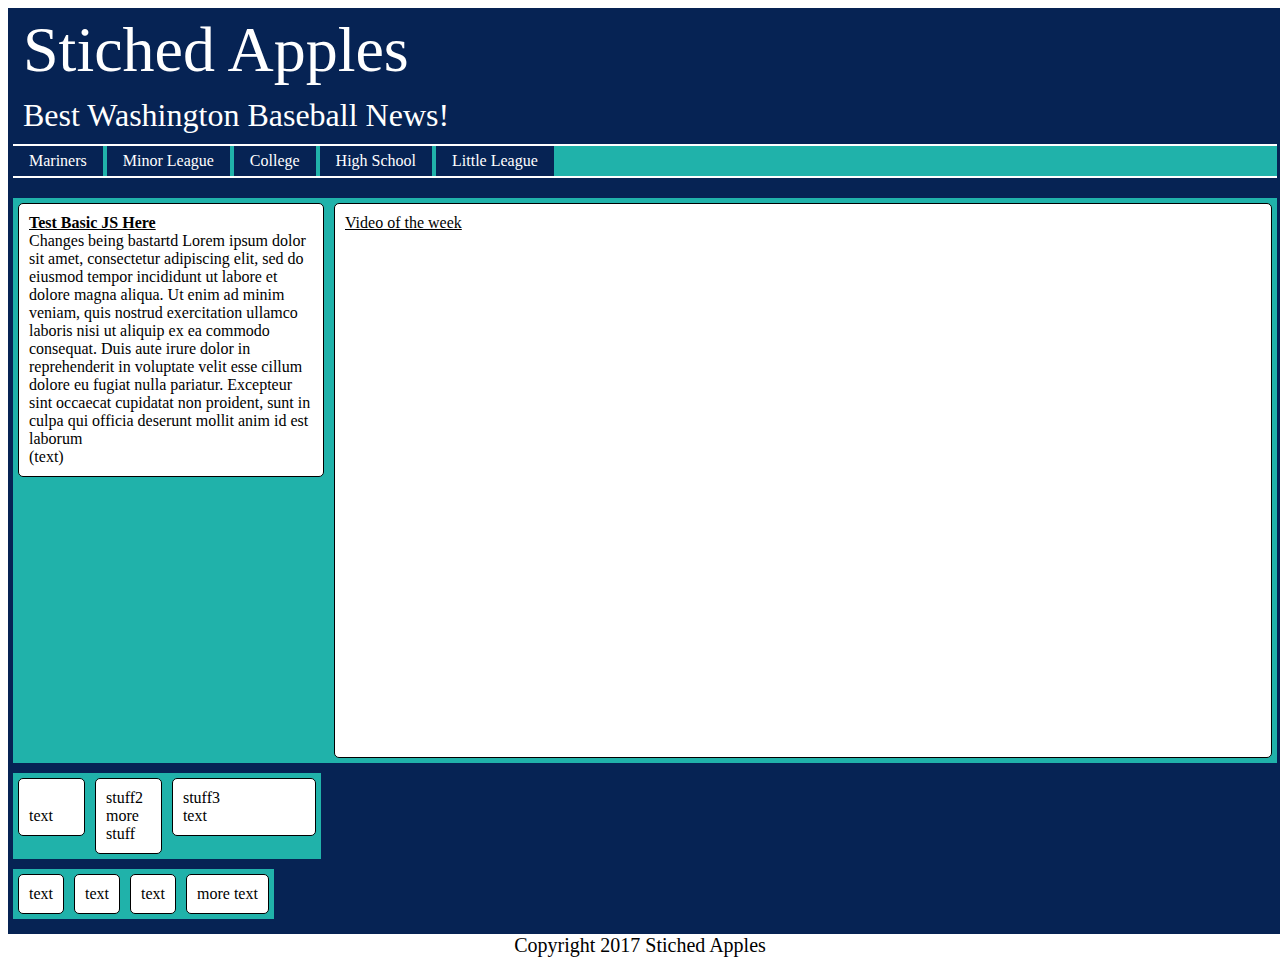
==== index.html @ 3a1aa312 "Resolve conflicts" ====
﻿
<html lang="en">

<head>
	
    <meta charset="utf-8">

    <title>Stitched Apples</title>

    <link rel="stylesheet" href="demo_0.css">

    <script>
        function switchContentMain() {
            var picklist = document.getElementById('contentMainSelect');
            var selected = picklist.value;
            if (selected == "plants") {
                //alert("plants");
                document.getElementById('mainContent').innerHTML = "I am displaying plant info";
            }
            else if (selected == "plantHealth") {
                //alert("plantHealth");
                document.getElementById('mainContent').innerHTML = "I am displaying plant health history";
            }
            else if (selected == "mediumHistory") {
                //alert("mediumHistory");
                document.getElementById('mainContent').innerHTML = "I am displaying grow medium history";
            }
            else if (selected == "video") {
                //alert("video");
                document.getElementById('mainContent').innerHTML = '<div class="container"><div class="col2"><div class="element">stuff</div></div><div class="col2"><div class="element">stuff</div></div></div>';
            }
        }
    </script>

</head>



<body>

    <div class="container">
        <div id="title">Stiched Apples</div>
        <div class="innerRow">
            <div id="slogan">
                Best Washington Baseball News!
            </div>
        </div>

        <!-- Nav Bar -->
        <div class="navContainer">
            <div class="hline_thinwhite"></div>
            <div class="dropdown">
                <button class="dropbtn">Mariners</button>
                <div id="myDropdown" class="dropdown-content">
                    <div class="hline_thinestOrange"></div>
                    <a href="underconstruction.html">Schedule</a>
                    <div class="hline_thinestOrange"></div>
                    <a href="underconstruction.html">News</a>
                    <div class="hline_thinestOrange"></div>
                    <a href="underconstruction.html">Team</a>
                    <div class="hline_thinestOrange"></div>
                    <a href="underconstruction.html">Statistics</a>
                </div>
            </div>

            <div class="dropdown">
                <button onmouseover="myFunction()" class="dropbtn">Minor League</button>
                <div id="myDropdown" class="dropdown-content">
                    <div class="hline_thinestOrange"></div>
                    <a href="underconstruction.html">Rainiers</a>
                    <div class="hline_thinestOrange"></div>
                    <a href="underconstruction.html">AquaSox</a>
                    <div class="hline_thinestOrange"></div>
                    <a href="underconstruction.html">Other</a>

                </div>
            </div>

            <div class="dropdown">
                <button onmouseover="myFunction()" class="dropbtn">College</button>
                <div id="myDropdown" class="dropdown-content">
                    <div class="hline_thinestOrange"></div>
                    <a href="underconstruction.html">Division 1</a>
                    <div class="hline_thinestOrange"></div>
                    <a href="underconstruction.html">Division 2</a>
                    <div class="hline_thinestOrange"></div>
                    <a href="underconstruction.html">Division 3</a>
                </div>
            </div>

            <div class="dropdown">
                <button class="dropbtn">High School</button>
                <div id="myDropdown" class="dropdown-content">
                    <div class="hline_thinestOrange"></div>
                    <a href="underconstruction.html">Schools</a>
                    <div class="hline_thinestOrange"></div>
                    <a href="underconstruction.html">Schedules</a>
                    <div class="hline_thinestOrange"></div>
                    <a href="underconstruction.html">News</a>
                </div>
            </div>

            <div class="dropdown">
                <button class="dropbtn">Little League</button>
                <div id="myDropdown" class="dropdown-content">
                    <div class="hline_thinestOrange"></div>
                    <a href="underconstruction.html">Teams</a>
                    <div class="hline_thinestOrange"></div>
                    <a href="underconstruction.html">Important Dates</a>
                    <div class="hline_thinestOrange"></div>
                    <a href="underconstruction.html">Baseball Information</a>
                </div>
            </div>

            <div class="hline_thinwhite"></div>
        </div>
    </div>

    <div class="container">

    </div>

    <div class="container">

        <div class="col4" style="background-color:lightseagreen">

            <div class="element">

                <b><u>Test Basic JS Here</u></b>

                <br />
                Changes being bastartd
                Lorem ipsum dolor sit amet, consectetur adipiscing elit, sed do eiusmod tempor incididunt ut labore et dolore magna aliqua. Ut enim ad minim veniam, quis nostrud exercitation ullamco laboris nisi ut aliquip ex ea commodo consequat. Duis aute irure dolor in reprehenderit in voluptate velit esse cillum dolore eu fugiat nulla pariatur. Excepteur sint occaecat cupidatat non proident, sunt in culpa qui officia deserunt mollit anim id est laborum<br />

                (text)


            </div>

        </div>

        <div class="col75">

            <div class="element">

                <u>Video of the week</u><br />

                <div id="mainContent"></div>

                <div style="position:relative;height:0;padding-bottom:56.25%"><iframe src="https://www.youtube.com/embed/qlvPq8ErGUM?ecver=2" width="640" height="360" frameborder="0" style="position:absolute;width:100%;height:100%;left:0" allowfullscreen></iframe></div>
            </div>

        </div>

    </div>

    <div class="container">

        <div class="col2" style="background-color:black">

            <div class="col2">

                <div class="element">

                    <br>text


                </div>

            </div>

            <div class="col2">

                <div class="element">

                    stuff2<br />

                    more stuff


                </div>

            </div>

        </div>

        <div class="col2">

            <div class="element">

                stuff3

                <br>text


            </div>
        </div>

    </div>

    <div class="container">

        <div class="col4">

            <div class="element">
                text
            </div>

        </div>

        <div class="col4">

            <div class="element">text	</div>

        </div>

        <div class="col4">

            <div class="element">
                text
            </div>

        </div>

        <div class="col4">

            <div class="element">
                more text
            </div>

        </div>

    </div>

    <div class="container">

        <div class="col4">

        </div>

        <div class="col2">

            <div class="innerRow">

                <div class="col4">

                </div>

                <div class="col4">


                </div>

                <div class="col4">


                </div>

                <div class="col4">


                </div>

            </div>

        </div>

        <div class="col4">


        </div>

    </div>

    <div id="footer">Copyright 2017 Stiched Apples</div>
</body>



</html>
---- demo_0.css ----
/*Timestamp Update*/
* {
    font-family: Verdana;
}

.container {
        width: 100%;
   background-color: #062354;
   margin: 0 auto;
   padding: 5px;
        /*display: inline-block;
   text-align:center;*/
   display:table-cell;
   vertical-align:text-top;
   float:left;
   clear:both;
}
.innerRow{
        width: 100%;
   background-color: #062354;
   margin: 0 auto;
        /*display: inline-block;
   text-align:center;*/
   display:table-cell;
   vertical-align:text-top;
   /*float:left;
   clear:both;*/
}
.col1 {
        min-width: 100%;
   margin: 0 auto;
   background-color:midnightblue;
   display:table-cell;
   vertical-align:text-top;
}

.col2 {
        width: 50%;
   margin: 0 auto;
   background-color:lightseagreen;
   display:table-cell;
   vertical-align:text-top;
}

.col75 {
        width: 75%;
   margin: 0 auto;
   background-color:lightseagreen;
   display:table-cell;
   vertical-align:text-top;
}

.col4 {
    min-width: 25%;
   margin: 0 auto;
   background-color:lightseagreen;
   display:table-cell;
   vertical-align:text-top;
}

#title {
    color: white;
    font-family: "Futura";
    text-align: left;
    font-size: 64px;
    margin: 0 auto 10px 10px;
    display:inline-block;
}

ul {
    text-align: center;
    
}



li {
    margin: 3em;
    background-color: white;
    font-family: "Futura";
    font-size: 20px;
    display: inline;
}

#slogan {
    color: white;
    font-family: "Futura";
    text-align: left;
    font-size: 32px;
    margin: 0 auto 10px 10px;
    display:block;
    float:left;
    clear:both;

}


.element{
   background-color:white;
   height: auto;
   display:block;
   vertical-align:text-top;
   margin: 5px;
   border: 1px solid;
   border-radius: 5px;
   padding: 10px;
}
.hline_thinOrange{
   min-width: 100%;
   height:2px;
   background-color:lightseagreen;
   display:block;
}
.hline_thickGreen{
   min-width: 100%;
   height:10px;
   background-color:black;
}

#footer {
    text-align: center;
    font-size: 20px;
}

/*Nav Bar Stuff*/
.navContainer {
	width: 100%;
    background-color: lightseagreen;
    margin: 0px;
    padding: 0px;
    /*padding: 5px;*/
	/*display: inline-block;
    text-align:center;*/
    display:table-cell;
    vertical-align:text-top;
    float:left;
    clear:both;
}

/* dropdown menu classes */
/* Dropdown Button */
/* Dropdown Button */
.dropbtn {
    font-weight:500;
    background-color: #062354;
    color: white;
    padding: 6px 16px 6px 16px;
    font-size: 16px;
    border: none;
    cursor: pointer;
}

/* The container <div> - needed to position the dropdown content */
.dropdown {
    position: relative;
    display: inline-block;
    margin: 0;
    padding:0;
    background-color:#062354;
}

/* Dropdown Content (Hidden by Default) */
.dropdown-content {
    font-family:'Futura';
    display: none;
    position: absolute;
    background-color: #062354;
    /*background-color: red;*/
    min-width: 160px;
    box-shadow: 0px 8px 16px 0px rgba(0,0,0,0.2);
    z-index: 1;
    margin:0;
}

/* Links inside the dropdown */
.dropdown-content a {
    color: white;
    padding: 6px 16px 6px 16px;
    margin:0;
    text-decoration: none;
    display: block;
}

/* Change color of dropdown links on hover */
.dropdown-content a:hover {background-color: lightseagreen}

/* Show the dropdown menu on hover */
.dropdown:hover .dropdown-content {
    display: block;
    /*background-color: #3e8e41;*/
}

/* Change the background color of the dropdown button when the dropdown content is shown */
.dropdown:hover .dropbtn {
    background-color: lightseagreen;
}

.hline_thinwhite{
    min-width: 100%;
    height:2px;
    margin:0;
    padding:0;
    background-color:white;
    display:block;
}
.hline_thinestwhite{
    min-width: 100%;
    height:1px;
    margin:0;
    padding:0;
    background-color:#white;
    display:block;
}
.hline_navy{
    min-width: 100%;
    height:10px;
    background-color:navy;
}
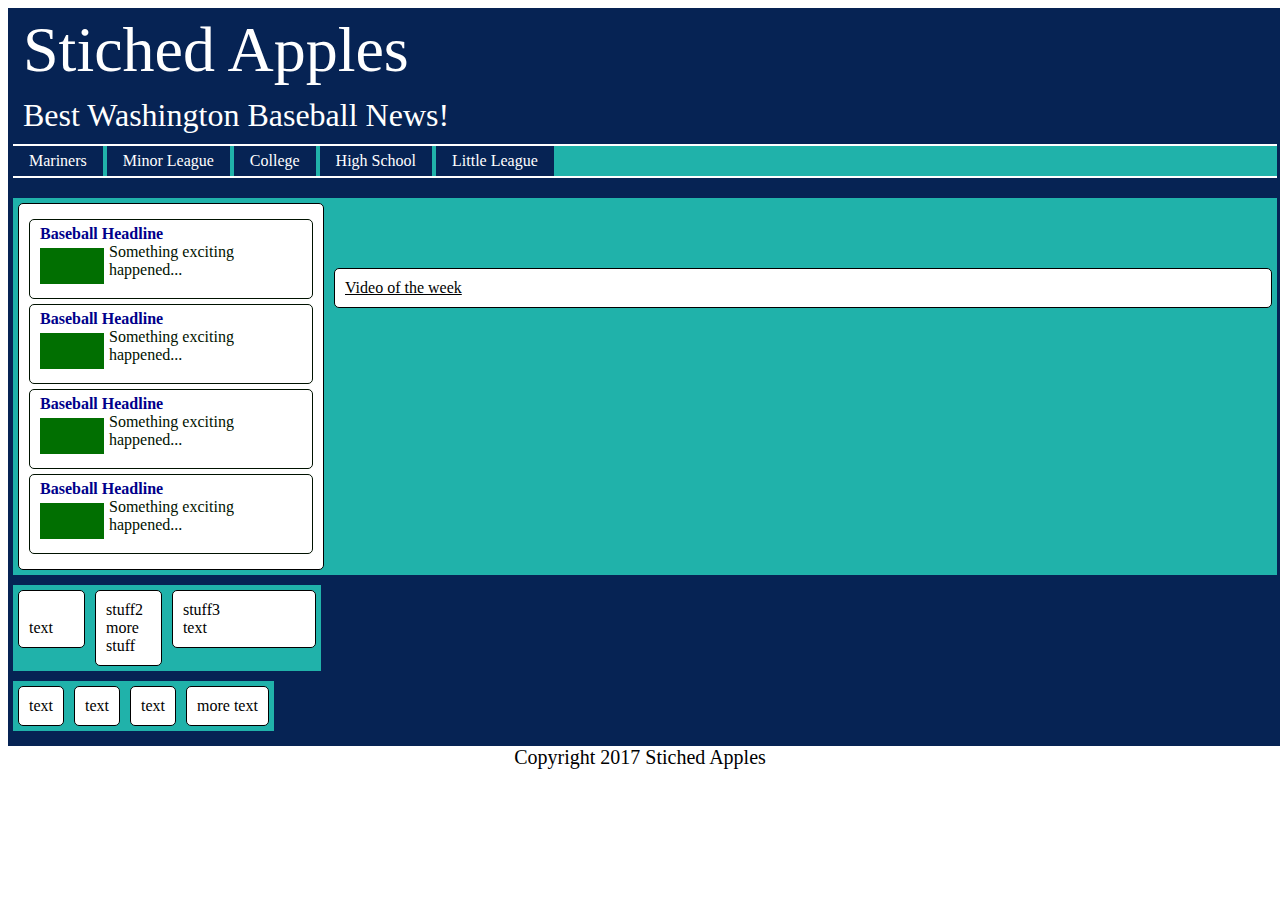
==== commit b50d46e0: "index passes w3c" ====
--- a/index.html
+++ b/index.html
@@ -1,8 +1,8 @@
-﻿
+﻿<!DOCTYPE html>
 <html lang="en">
 
 <head>
-	
+
     <meta charset="utf-8">
 
     <title>Stitched Apples</title>
@@ -39,7 +39,9 @@
 <body>
 
     <div class="container">
-        <div id="title">Stiched Apples</div>
+        <a href="index.html">
+            <div id="title">Stiched Apples</div>
+        </a>
         <div class="innerRow">
             <div id="slogan">
                 Best Washington Baseball News!
@@ -51,7 +53,7 @@
             <div class="hline_thinwhite"></div>
             <div class="dropdown">
                 <button class="dropbtn">Mariners</button>
-                <div id="myDropdown" class="dropdown-content">
+                <div id="dropdownMariners" class="dropdown-content">
                     <div class="hline_thinestOrange"></div>
                     <a href="underconstruction.html">Schedule</a>
                     <div class="hline_thinestOrange"></div>
@@ -65,7 +67,7 @@
 
             <div class="dropdown">
                 <button onmouseover="myFunction()" class="dropbtn">Minor League</button>
-                <div id="myDropdown" class="dropdown-content">
+                <div id="dropdownMinors" class="dropdown-content">
                     <div class="hline_thinestOrange"></div>
                     <a href="underconstruction.html">Rainiers</a>
                     <div class="hline_thinestOrange"></div>
@@ -78,7 +80,7 @@
 
             <div class="dropdown">
                 <button onmouseover="myFunction()" class="dropbtn">College</button>
-                <div id="myDropdown" class="dropdown-content">
+                <div id="dropdownCollege" class="dropdown-content">
                     <div class="hline_thinestOrange"></div>
                     <a href="underconstruction.html">Division 1</a>
                     <div class="hline_thinestOrange"></div>
@@ -90,7 +92,7 @@
 
             <div class="dropdown">
                 <button class="dropbtn">High School</button>
-                <div id="myDropdown" class="dropdown-content">
+                <div id="dropdownHighschool" class="dropdown-content">
                     <div class="hline_thinestOrange"></div>
                     <a href="underconstruction.html">Schools</a>
                     <div class="hline_thinestOrange"></div>
@@ -102,7 +104,7 @@
 
             <div class="dropdown">
                 <button class="dropbtn">Little League</button>
-                <div id="myDropdown" class="dropdown-content">
+                <div id="dropdownLittleLeague" class="dropdown-content">
                     <div class="hline_thinestOrange"></div>
                     <a href="underconstruction.html">Teams</a>
                     <div class="hline_thinestOrange"></div>
@@ -121,37 +123,85 @@
     </div>
 
     <div class="container">
-
         <div class="col4" style="background-color:lightseagreen">
-
-            <div class="element">
-
-                <b><u>Test Basic JS Here</u></b>
-
-                <br />
-                Changes being bastartd
-                Lorem ipsum dolor sit amet, consectetur adipiscing elit, sed do eiusmod tempor incididunt ut labore et dolore magna aliqua. Ut enim ad minim veniam, quis nostrud exercitation ullamco laboris nisi ut aliquip ex ea commodo consequat. Duis aute irure dolor in reprehenderit in voluptate velit esse cillum dolore eu fugiat nulla pariatur. Excepteur sint occaecat cupidatat non proident, sunt in culpa qui officia deserunt mollit anim id est laborum<br />
-
-                (text)
-
-
-            </div>
-
-        </div>
-
+            <div class="element">
+                <div class="elementAlert">
+                    <a href="./underconstruction.html">
+                        <div class="alertContainer">
+                            <div class="alertH1">Baseball Headline</div>
+                        </div>
+                        <div>
+                            <div class="alertCol4">
+                                <div class="alertMediaFrame">
+                                   
+                                </div>
+                            </div>
+                            <div class="alertCol75">
+                                Something exciting happened...
+                            </div>
+                        </div>
+                    </a>
+                </div>
+
+                <div class="elementAlert">
+                    <a href="./underconstruction.html">
+                        <div class="alertContainer">
+                            <div class="alertH1">Baseball Headline</div>
+                        </div>
+                        <div>
+                            <div class="alertCol4">
+                                <div class="alertMediaFrame">
+                                    <!--<img src="./images/cameraClip.png" height="36" width="64" />-->
+                                </div>
+                            </div>
+                            <div class="alertCol75">
+                                Something exciting happened...
+                            </div>
+                        </div>
+                    </a>
+                </div>
+                <div class="elementAlert">
+                    <a href="./underconstruction.html">
+                        <div class="alertContainer">
+                            <div class="alertH1">Baseball Headline</div>
+                        </div>
+                        <div>
+                            <div class="alertCol4">
+                                <div class="alertMediaFrame">
+                                    <!--<img src="./images/cameraClip.png" height="36" width="64" />-->
+                                </div>
+                            </div>
+                            <div class="alertCol75">
+                                Something exciting happened...
+                            </div>
+                        </div>
+                    </a>
+                </div>
+                <div class="elementAlert">
+                    <a href="./underconstruction.html">
+                        <div class="alertContainer">
+                            <div class="alertH1">Baseball Headline</div>
+                        </div>
+                        <div>
+                            <div class="alertCol4">
+                                <div class="alertMediaFrame">
+                                   <!-- <img src="./images/cameraClip.png" height="36" width="64" />-->
+                                </div>
+                            </div>
+                            <div class="alertCol75">
+                                Something exciting happened...
+                            </div>
+                        </div>
+                    </a>
+                </div>
+            </div>
+        </div>
         <div class="col75">
-
-            <div class="element">
-
+            <div class="element">
                 <u>Video of the week</u><br />
-
-                <div id="mainContent"></div>
-
-                <div style="position:relative;height:0;padding-bottom:56.25%"><iframe src="https://www.youtube.com/embed/qlvPq8ErGUM?ecver=2" width="640" height="360" frameborder="0" style="position:absolute;width:100%;height:100%;left:0" allowfullscreen></iframe></div>
-            </div>
-
-        </div>
-
+                
+            </div>
+        </div>
     </div>
 
     <div class="container">
@@ -227,51 +277,29 @@
             <div class="element">
                 more text
             </div>
-
-        </div>
-
-    </div>
-
-    <div class="container">
-
-        <div class="col4">
-
-        </div>
-
+        </div>
+    </div>
+    <div class="container">
+        <div class="col4">
+        </div>
         <div class="col2">
-
             <div class="innerRow">
-
                 <div class="col4">
-
-                </div>
-
+                </div>
                 <div class="col4">
-
-
-                </div>
-
+                </div>
                 <div class="col4">
-
-
-                </div>
-
+                </div>
                 <div class="col4">
 
 
                 </div>
 
             </div>
-
-        </div>
-
-        <div class="col4">
-
-
-        </div>
-
-    </div>
-
+        </div>
+        <div class="col4">
+        </div>
+    </div>
     <div id="footer">Copyright 2017 Stiched Apples</div>
 </body>
 
--- a/demo_0.css
+++ b/demo_0.css
@@ -6,7 +6,7 @@
 .container {
         width: 100%;
    background-color: #062354;
-   margin: 0 auto;
+   margin: 0 ;
    padding: 5px;
         /*display: inline-block;
    text-align:center;*/
@@ -216,3 +216,82 @@
     height:10px;
     background-color:navy;
 }
+
+
+/*Begin lefthand nav homepage styles*/
+
+/*Alert elements*/
+.alertContainer {
+	width: 100%;
+    background-color: white;
+    margin: 0;
+    /*padding: 5px;*/
+	/*display: inline-block;
+    text-align:center;*/
+    display:table-cell;
+    vertical-align:text-top;
+    float:left;
+    clear:both;
+    text-decoration:none;
+}
+.elementAlert{
+    color:#001200;
+    background-color:white;
+    height: auto;
+    display:block;
+    vertical-align:text-top;
+    margin: 5px 0px 5px 0px;
+    border: 1px solid;
+    border-radius: 5px;
+    padding: 5px;
+    font-family:'Segoe UI';
+    text-decoration:none;
+}
+.elementAlert a{
+    text-decoration:none;
+    color:#001200; 
+}
+
+.alertH1{
+    color: darkblue;
+    vertical-align:top;
+    display:inline-block;
+    font-weight: bold;
+    margin-left: 5px;
+    text-decoration:none;
+}
+
+.alertMediaFrame {
+    width: 64px;
+    height: 36px;
+    display: inline-block;
+    background-color: #016F01; 
+    margin:5px;
+    text-decoration:none;
+    /*background-image: url('../~christ48/webdes/images/cameraClip.png');*/
+}
+.alertCol75 {
+	width: 100%;
+    margin: 0 auto;
+    background-color:white;
+    display:table-cell;
+    vertical-align:top;
+    text-decoration:none;
+
+}
+
+.alertCol4 {
+	min-width: 25%;
+    margin: 0 auto;
+    background-color:white;
+    display:table-cell;
+    vertical-align:top;
+    text-decoration:none;
+}
+.alertCol1 {
+	min-width: 100%;
+    margin: 0 auto;
+    background-color:white;
+    display:table-cell;
+    vertical-align:top;
+}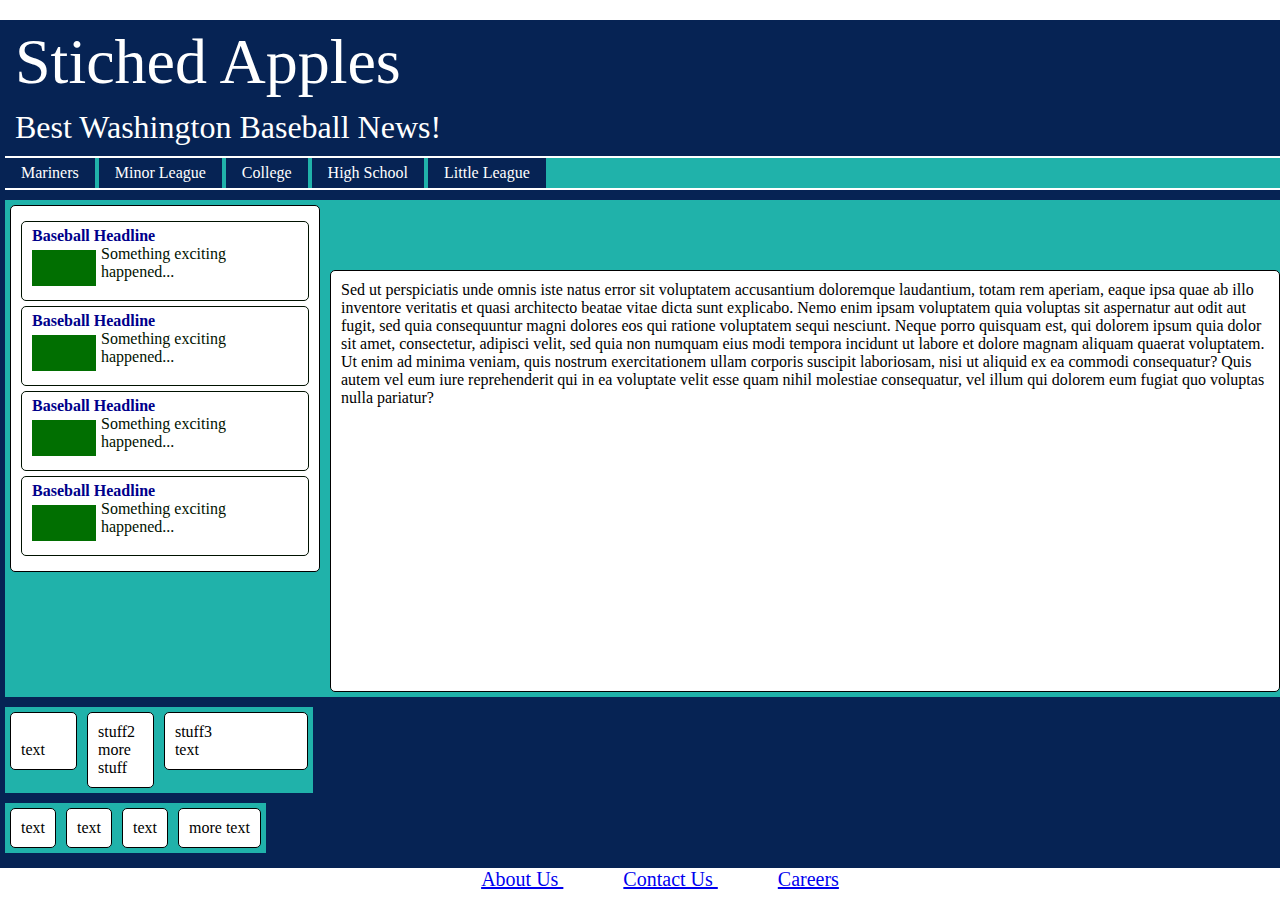
==== commit b579c271: "Merge remote-tracking branch 'origin/master'" ====
--- a/index.html
+++ b/index.html
@@ -118,9 +118,6 @@
         </div>
     </div>
 
-    <div class="container">
-
-    </div>
 
     <div class="container">
         <div class="col4" style="background-color:lightseagreen">
@@ -133,7 +130,7 @@
                         <div>
                             <div class="alertCol4">
                                 <div class="alertMediaFrame">
-                                   
+
                                 </div>
                             </div>
                             <div class="alertCol75">
@@ -185,7 +182,7 @@
                         <div>
                             <div class="alertCol4">
                                 <div class="alertMediaFrame">
-                                   <!-- <img src="./images/cameraClip.png" height="36" width="64" />-->
+                                    <!-- <img src="./images/cameraClip.png" height="36" width="64" />-->
                                 </div>
                             </div>
                             <div class="alertCol75">
@@ -197,9 +194,8 @@
             </div>
         </div>
         <div class="col75">
-            <div class="element">
-                <u>Video of the week</u><br />
-                
+            <div class="element" style="height:400px">
+                Sed ut perspiciatis unde omnis iste natus error sit voluptatem accusantium doloremque laudantium, totam rem aperiam, eaque ipsa quae ab illo inventore veritatis et quasi architecto beatae vitae dicta sunt explicabo. Nemo enim ipsam voluptatem quia voluptas sit aspernatur aut odit aut fugit, sed quia consequuntur magni dolores eos qui ratione voluptatem sequi nesciunt. Neque porro quisquam est, qui dolorem ipsum quia dolor sit amet, consectetur, adipisci velit, sed quia non numquam eius modi tempora incidunt ut labore et dolore magnam aliquam quaerat voluptatem. Ut enim ad minima veniam, quis nostrum exercitationem ullam corporis suscipit laboriosam, nisi ut aliquid ex ea commodi consequatur? Quis autem vel eum iure reprehenderit qui in ea voluptate velit esse quam nihil molestiae consequatur, vel illum qui dolorem eum fugiat quo voluptas nulla pariatur?
             </div>
         </div>
     </div>
@@ -300,9 +296,19 @@
         <div class="col4">
         </div>
     </div>
-    <div id="footer">Copyright 2017 Stiched Apples</div>
+    <div id="footer">
+        <ul>
+            <a href="missionstatement.html">
+            <l1> About Us </l1>
+            </a>
+            <a href="contact.html">
+            <li> Contact Us </li>
+            </a>
+            <a href="underconstruction.html">
+            <l1> Careers </l1>
+            </a>
+
+   </div>
 </body>
 
-
-
 </html>
--- a/demo_0.css
+++ b/demo_0.css
@@ -1,4 +1,8 @@
 /*Timestamp Update*/
+html, body {
+    margin: 0;
+    padding: 0;
+}
 * {
     font-family: Verdana;
 }
@@ -94,7 +98,6 @@
 
 }
 
-
 .element{
    background-color:white;
    height: auto;
@@ -118,7 +121,7 @@
 }
 
 #footer {
-    text-align: center;
+    /*text-align: center;*/
     font-size: 20px;
 }
 
@@ -135,6 +138,14 @@
     vertical-align:text-top;
     float:left;
     clear:both;
+}
+/*Footer format*/
+.col2 ul a li{
+
+
+
+
+
 }
 
 /* dropdown menu classes */
@@ -208,7 +219,7 @@
     height:1px;
     margin:0;
     padding:0;
-    background-color:#white;
+    background-color: white;
     display:block;
 }
 .hline_navy{
@@ -294,4 +305,14 @@
     background-color:white;
     display:table-cell;
     vertical-align:top;
-}+}
+
+#construction {
+    text-align: center;
+    font-size: 40px;
+    margin: auto;
+    width: 1000px;
+    height: 600px;
+    top: 100px;
+    text-decoration: none;
+}
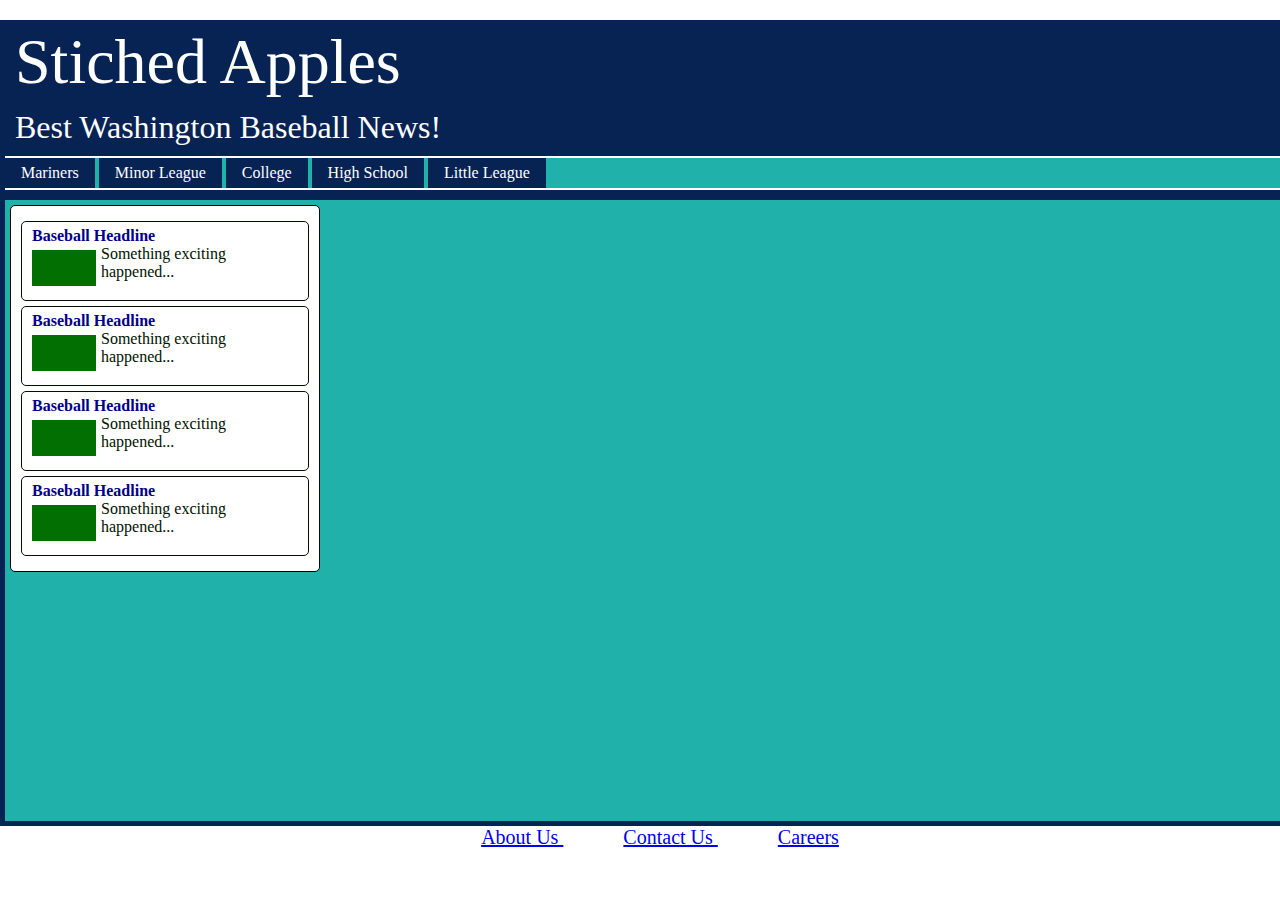
==== commit dd2e7fc0: "Added new construction pages, fixed footers" ====
--- a/index.html
+++ b/index.html
@@ -1,4 +1,4 @@
-﻿<!DOCTYPE html>
+<!DOCTYPE html>
 <html lang="en">
 
 <head>
@@ -55,13 +55,13 @@
                 <button class="dropbtn">Mariners</button>
                 <div id="dropdownMariners" class="dropdown-content">
                     <div class="hline_thinestOrange"></div>
-                    <a href="underconstruction.html">Schedule</a>
-                    <div class="hline_thinestOrange"></div>
-                    <a href="underconstruction.html">News</a>
-                    <div class="hline_thinestOrange"></div>
-                    <a href="underconstruction.html">Team</a>
-                    <div class="hline_thinestOrange"></div>
-                    <a href="underconstruction.html">Statistics</a>
+                    <a href="mariners.html">Schedule</a>
+                    <div class="hline_thinestOrange"></div>
+                    <a href="mariners.html">News</a>
+                    <div class="hline_thinestOrange"></div>
+                    <a href="mariners.html">Team</a>
+                    <div class="hline_thinestOrange"></div>
+                    <a href="mariners.html">Statistics</a>
                 </div>
             </div>
 
@@ -69,11 +69,11 @@
                 <button onmouseover="myFunction()" class="dropbtn">Minor League</button>
                 <div id="dropdownMinors" class="dropdown-content">
                     <div class="hline_thinestOrange"></div>
-                    <a href="underconstruction.html">Rainiers</a>
-                    <div class="hline_thinestOrange"></div>
-                    <a href="underconstruction.html">AquaSox</a>
-                    <div class="hline_thinestOrange"></div>
-                    <a href="underconstruction.html">Other</a>
+                    <a href="minor.html">Rainiers</a>
+                    <div class="hline_thinestOrange"></div>
+                    <a href="minor.html">AquaSox</a>
+                    <div class="hline_thinestOrange"></div>
+                    <a href="minor.html">Other</a>
 
                 </div>
             </div>
@@ -82,11 +82,11 @@
                 <button onmouseover="myFunction()" class="dropbtn">College</button>
                 <div id="dropdownCollege" class="dropdown-content">
                     <div class="hline_thinestOrange"></div>
-                    <a href="underconstruction.html">Division 1</a>
-                    <div class="hline_thinestOrange"></div>
-                    <a href="underconstruction.html">Division 2</a>
-                    <div class="hline_thinestOrange"></div>
-                    <a href="underconstruction.html">Division 3</a>
+                    <a href="college.html">Division 1</a>
+                    <div class="hline_thinestOrange"></div>
+                    <a href="college.html">Division 2</a>
+                    <div class="hline_thinestOrange"></div>
+                    <a href="college.html">Division 3</a>
                 </div>
             </div>
 
@@ -94,11 +94,11 @@
                 <button class="dropbtn">High School</button>
                 <div id="dropdownHighschool" class="dropdown-content">
                     <div class="hline_thinestOrange"></div>
-                    <a href="underconstruction.html">Schools</a>
-                    <div class="hline_thinestOrange"></div>
-                    <a href="underconstruction.html">Schedules</a>
-                    <div class="hline_thinestOrange"></div>
-                    <a href="underconstruction.html">News</a>
+                    <a href="highschool.html">Schools</a>
+                    <div class="hline_thinestOrange"></div>
+                    <a href="highschool.html">Schedules</a>
+                    <div class="hline_thinestOrange"></div>
+                    <a href="highschool.html">News</a>
                 </div>
             </div>
 
@@ -106,11 +106,11 @@
                 <button class="dropbtn">Little League</button>
                 <div id="dropdownLittleLeague" class="dropdown-content">
                     <div class="hline_thinestOrange"></div>
-                    <a href="underconstruction.html">Teams</a>
-                    <div class="hline_thinestOrange"></div>
-                    <a href="underconstruction.html">Important Dates</a>
-                    <div class="hline_thinestOrange"></div>
-                    <a href="underconstruction.html">Baseball Information</a>
+                    <a href="littleleague.html">Teams</a>
+                    <div class="hline_thinestOrange"></div>
+                    <a href="littleleague.html">Important Dates</a>
+                    <div class="hline_thinestOrange"></div>
+                    <a href="littleleague.html">Baseball Information</a>
                 </div>
             </div>
 
@@ -194,108 +194,10 @@
             </div>
         </div>
         <div class="col75">
-            <div class="element" style="height:400px">
-                Sed ut perspiciatis unde omnis iste natus error sit voluptatem accusantium doloremque laudantium, totam rem aperiam, eaque ipsa quae ab illo inventore veritatis et quasi architecto beatae vitae dicta sunt explicabo. Nemo enim ipsam voluptatem quia voluptas sit aspernatur aut odit aut fugit, sed quia consequuntur magni dolores eos qui ratione voluptatem sequi nesciunt. Neque porro quisquam est, qui dolorem ipsum quia dolor sit amet, consectetur, adipisci velit, sed quia non numquam eius modi tempora incidunt ut labore et dolore magnam aliquam quaerat voluptatem. Ut enim ad minima veniam, quis nostrum exercitationem ullam corporis suscipit laboriosam, nisi ut aliquid ex ea commodi consequatur? Quis autem vel eum iure reprehenderit qui in ea voluptate velit esse quam nihil molestiae consequatur, vel illum qui dolorem eum fugiat quo voluptas nulla pariatur?
-            </div>
+         <div style="position:relative;height:0;padding-bottom:56.25%"><iframe src="https://www.youtube.com/embed/CzTUQ-Hggjs?ecver=2" width="640" height="360" frameborder="0" style="position:auto;width:70%;height:70%;left:0" allowfullscreen></iframe></div>
         </div>
     </div>
-
-    <div class="container">
-
-        <div class="col2" style="background-color:black">
-
-            <div class="col2">
-
-                <div class="element">
-
-                    <br>text
-
-
-                </div>
-
-            </div>
-
-            <div class="col2">
-
-                <div class="element">
-
-                    stuff2<br />
-
-                    more stuff
-
-
-                </div>
-
-            </div>
-
-        </div>
-
-        <div class="col2">
-
-            <div class="element">
-
-                stuff3
-
-                <br>text
-
-
-            </div>
-        </div>
-
-    </div>
-
-    <div class="container">
-
-        <div class="col4">
-
-            <div class="element">
-                text
-            </div>
-
-        </div>
-
-        <div class="col4">
-
-            <div class="element">text	</div>
-
-        </div>
-
-        <div class="col4">
-
-            <div class="element">
-                text
-            </div>
-
-        </div>
-
-        <div class="col4">
-
-            <div class="element">
-                more text
-            </div>
-        </div>
-    </div>
-    <div class="container">
-        <div class="col4">
-        </div>
-        <div class="col2">
-            <div class="innerRow">
-                <div class="col4">
-                </div>
-                <div class="col4">
-                </div>
-                <div class="col4">
-                </div>
-                <div class="col4">
-
-
-                </div>
-
-            </div>
-        </div>
-        <div class="col4">
-        </div>
-    </div>
+ 
     <div id="footer">
         <ul>
             <a href="missionstatement.html">
@@ -308,7 +210,8 @@
             <l1> Careers </l1>
             </a>
 
-   </div>
+        </ul>
+    </div>
 </body>
 
 </html>
--- a/demo_0.css
+++ b/demo_0.css
@@ -47,7 +47,7 @@
 }
 
 .col75 {
-        width: 75%;
+    width: 75%;
    margin: 0 auto;
    background-color:lightseagreen;
    display:table-cell;
@@ -288,7 +288,6 @@
     display:table-cell;
     vertical-align:top;
     text-decoration:none;
-
 }
 
 .alertCol4 {
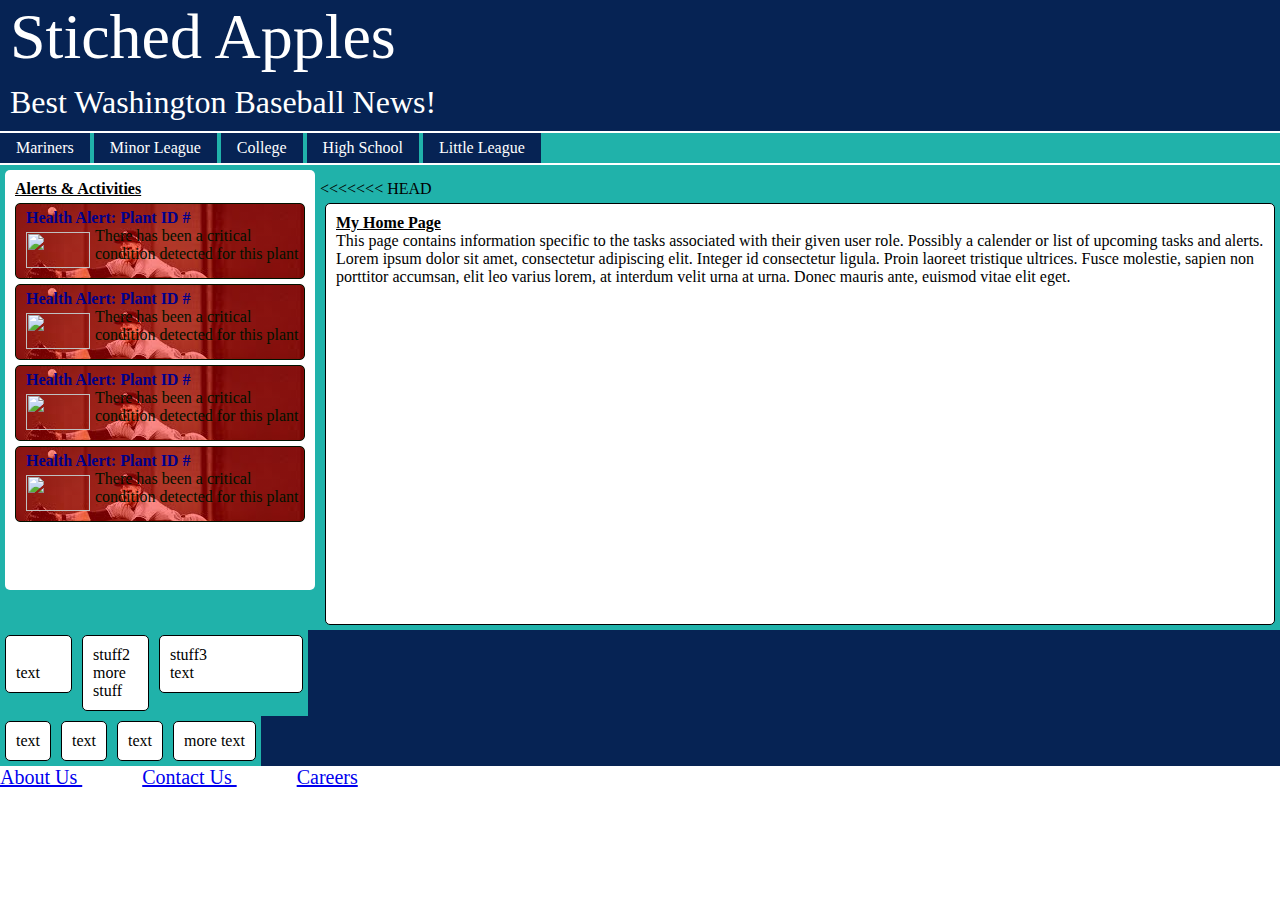
==== commit cc2620d0: "Merge remote-tracking branch 'origin/master'" ====
--- a/index.html
+++ b/index.html
@@ -1,43 +1,11 @@
 <!DOCTYPE html>
 <html lang="en">
-
 <head>
-
     <meta charset="utf-8">
-
     <title>Stitched Apples</title>
-
     <link rel="stylesheet" href="demo_0.css">
-
-    <script>
-        function switchContentMain() {
-            var picklist = document.getElementById('contentMainSelect');
-            var selected = picklist.value;
-            if (selected == "plants") {
-                //alert("plants");
-                document.getElementById('mainContent').innerHTML = "I am displaying plant info";
-            }
-            else if (selected == "plantHealth") {
-                //alert("plantHealth");
-                document.getElementById('mainContent').innerHTML = "I am displaying plant health history";
-            }
-            else if (selected == "mediumHistory") {
-                //alert("mediumHistory");
-                document.getElementById('mainContent').innerHTML = "I am displaying grow medium history";
-            }
-            else if (selected == "video") {
-                //alert("video");
-                document.getElementById('mainContent').innerHTML = '<div class="container"><div class="col2"><div class="element">stuff</div></div><div class="col2"><div class="element">stuff</div></div></div>';
-            }
-        }
-    </script>
-
 </head>
-
-
-
 <body>
-
     <div class="container">
         <a href="index.html">
             <div id="title">Stiched Apples</div>
@@ -47,171 +15,238 @@
                 Best Washington Baseball News!
             </div>
         </div>
-
-        <!-- Nav Bar -->
-        <div class="navContainer">
-            <div class="hline_thinwhite"></div>
-            <div class="dropdown">
-                <button class="dropbtn">Mariners</button>
-                <div id="dropdownMariners" class="dropdown-content">
-                    <div class="hline_thinestOrange"></div>
-                    <a href="mariners.html">Schedule</a>
-                    <div class="hline_thinestOrange"></div>
-                    <a href="mariners.html">News</a>
-                    <div class="hline_thinestOrange"></div>
-                    <a href="mariners.html">Team</a>
-                    <div class="hline_thinestOrange"></div>
-                    <a href="mariners.html">Statistics</a>
-                </div>
-            </div>
-
-            <div class="dropdown">
-                <button onmouseover="myFunction()" class="dropbtn">Minor League</button>
-                <div id="dropdownMinors" class="dropdown-content">
-                    <div class="hline_thinestOrange"></div>
-                    <a href="minor.html">Rainiers</a>
-                    <div class="hline_thinestOrange"></div>
-                    <a href="minor.html">AquaSox</a>
-                    <div class="hline_thinestOrange"></div>
-                    <a href="minor.html">Other</a>
-
-                </div>
-            </div>
-
-            <div class="dropdown">
-                <button onmouseover="myFunction()" class="dropbtn">College</button>
-                <div id="dropdownCollege" class="dropdown-content">
-                    <div class="hline_thinestOrange"></div>
-                    <a href="college.html">Division 1</a>
-                    <div class="hline_thinestOrange"></div>
-                    <a href="college.html">Division 2</a>
-                    <div class="hline_thinestOrange"></div>
-                    <a href="college.html">Division 3</a>
-                </div>
-            </div>
-
-            <div class="dropdown">
-                <button class="dropbtn">High School</button>
-                <div id="dropdownHighschool" class="dropdown-content">
-                    <div class="hline_thinestOrange"></div>
-                    <a href="highschool.html">Schools</a>
-                    <div class="hline_thinestOrange"></div>
-                    <a href="highschool.html">Schedules</a>
-                    <div class="hline_thinestOrange"></div>
-                    <a href="highschool.html">News</a>
-                </div>
-            </div>
-
-            <div class="dropdown">
-                <button class="dropbtn">Little League</button>
-                <div id="dropdownLittleLeague" class="dropdown-content">
-                    <div class="hline_thinestOrange"></div>
-                    <a href="littleleague.html">Teams</a>
-                    <div class="hline_thinestOrange"></div>
-                    <a href="littleleague.html">Important Dates</a>
-                    <div class="hline_thinestOrange"></div>
-                    <a href="littleleague.html">Baseball Information</a>
-                </div>
-            </div>
-
-            <div class="hline_thinwhite"></div>
-        </div>
-    </div>
-
-
-    <div class="container">
-        <div class="col4" style="background-color:lightseagreen">
-            <div class="element">
-                <div class="elementAlert">
-                    <a href="./underconstruction.html">
-                        <div class="alertContainer">
-                            <div class="alertH1">Baseball Headline</div>
-                        </div>
-                        <div>
-                            <div class="alertCol4">
-                                <div class="alertMediaFrame">
-
-                                </div>
-                            </div>
-                            <div class="alertCol75">
-                                Something exciting happened...
-                            </div>
-                        </div>
-                    </a>
-                </div>
-
-                <div class="elementAlert">
-                    <a href="./underconstruction.html">
-                        <div class="alertContainer">
-                            <div class="alertH1">Baseball Headline</div>
-                        </div>
-                        <div>
-                            <div class="alertCol4">
-                                <div class="alertMediaFrame">
-                                    <!--<img src="./images/cameraClip.png" height="36" width="64" />-->
-                                </div>
-                            </div>
-                            <div class="alertCol75">
-                                Something exciting happened...
-                            </div>
-                        </div>
-                    </a>
-                </div>
-                <div class="elementAlert">
-                    <a href="./underconstruction.html">
-                        <div class="alertContainer">
-                            <div class="alertH1">Baseball Headline</div>
-                        </div>
-                        <div>
-                            <div class="alertCol4">
-                                <div class="alertMediaFrame">
-                                    <!--<img src="./images/cameraClip.png" height="36" width="64" />-->
-                                </div>
-                            </div>
-                            <div class="alertCol75">
-                                Something exciting happened...
-                            </div>
-                        </div>
-                    </a>
-                </div>
-                <div class="elementAlert">
-                    <a href="./underconstruction.html">
-                        <div class="alertContainer">
-                            <div class="alertH1">Baseball Headline</div>
-                        </div>
-                        <div>
-                            <div class="alertCol4">
-                                <div class="alertMediaFrame">
-                                    <!-- <img src="./images/cameraClip.png" height="36" width="64" />-->
-                                </div>
-                            </div>
-                            <div class="alertCol75">
-                                Something exciting happened...
-                            </div>
-                        </div>
-                    </a>
-                </div>
-            </div>
-        </div>
+    </div>
+    <!-- Nav Bar -->
+    <div class="navContainer">
+        <div class="hline_thinwhite"></div>
+        <div class="dropdown">
+            <button class="dropbtn">Mariners</button>
+            <div id="dropdownMariners" class="dropdown-content">
+                <div class="hline_thinestOrange"></div>
+                <a href="underconstruction.html">Schedule</a>
+                <div class="hline_thinestOrange"></div>
+                <a href="underconstruction.html">News</a>
+                <div class="hline_thinestOrange"></div>
+                <a href="underconstruction.html">Team</a>
+                <div class="hline_thinestOrange"></div>
+                <a href="underconstruction.html">Statistics</a>
+            </div>
+        </div>
+        <div class="dropdown">
+            <button onmouseover="myFunction()" class="dropbtn">Minor League</button>
+            <div id="dropdownMinors" class="dropdown-content">
+                <div class="hline_thinestOrange"></div>
+                <a href="underconstruction.html">Rainiers</a>
+                <div class="hline_thinestOrange"></div>
+                <a href="underconstruction.html">AquaSox</a>
+                <div class="hline_thinestOrange"></div>
+                <a href="underconstruction.html">Other</a>
+            </div>
+        </div>
+        <div class="dropdown">
+            <button onmouseover="myFunction()" class="dropbtn">College</button>
+            <div id="dropdownCollege" class="dropdown-content">
+                <div class="hline_thinestOrange"></div>
+                <a href="underconstruction.html">Division 1</a>
+                <div class="hline_thinestOrange"></div>
+                <a href="underconstruction.html">Division 2</a>
+                <div class="hline_thinestOrange"></div>
+                <a href="underconstruction.html">Division 3</a>
+            </div>
+        </div>
+        <div class="dropdown">
+            <button class="dropbtn">High School</button>
+            <div id="dropdownHighschool" class="dropdown-content">
+                <div class="hline_thinestOrange"></div>
+                <a href="underconstruction.html">Schools</a>
+                <div class="hline_thinestOrange"></div>
+                <a href="underconstruction.html">Schedules</a>
+                <div class="hline_thinestOrange"></div>
+                <a href="underconstruction.html">News</a>
+            </div>
+        </div>
+        <div class="dropdown">
+            <button class="dropbtn">Little League</button>
+            <div id="dropdownLittleLeague" class="dropdown-content">
+                <div class="hline_thinestOrange"></div>
+                <a href="underconstruction.html">Teams</a>
+                <div class="hline_thinestOrange"></div>
+                <a href="underconstruction.html">Important Dates</a>
+                <div class="hline_thinestOrange"></div>
+                <a href="underconstruction.html">Baseball Information</a>
+            </div>
+        </div>
+        <div class="hline_thinwhite"></div>
+    </div>
+    <!-- Main Body Content Start -->
+    <!-- Left Main -->
+    <!-- Left alert Bar -->
+    <div class="container" >
+        <div class="col4">
+            <div class="element" style="overflow-y:auto;border:none; height:400px">
+                <!--<b><u>Test Basic JS Here</u></b>-->
+                <b><u>Alerts & Activities</u></b>
+                <!--<select id="contentMainSelect" name="selectname" onchange="switchContentMain()">
+                   <option value="plants">Plants</option>
+                   <option value="plantHealth">Plant Health Notices</option>
+                   <option value="mediumHistory">Grow Medium History</option>
+                   <option value="video">Camera Feeds</option>
+                   </select><br />-->
+                <div class="elementAlert">
+                    <a href="./views/alert.html">
+                        <div class="alertContainer">
+                            <div class="alertH1">Health Alert: Plant ID #</div>
+                        </div>
+                        <div>
+                            <div class="alertCol4">
+                                <div class="alertMediaFrame">
+                                    <img src="./images/cameraClip.png" height="36" width="64" />
+                                </div>
+                            </div>
+                            <div class="alertCol75">
+                                There has been a critical condition detected for this plant
+                            </div>
+                        </div>
+                    </a>
+                </div>
+                <div class="elementAlert">
+                    <a href="./views/alert.html">
+                        <div class="alertContainer">
+                            <div class="alertH1">Health Alert: Plant ID #</div>
+                        </div>
+                        <div>
+                            <div class="alertCol4">
+                                <div class="alertMediaFrame">
+                                    <img src="./images/cameraClip.png" height="36" width="64" />
+                                </div>
+                            </div>
+                            <div class="alertCol75">
+                                There has been a critical condition detected for this plant
+                            </div>
+                        </div>
+                    </a>
+                </div>
+                <div class="elementAlert">
+                    <a href="./views/alert.html">
+                        <div class="alertContainer">
+                            <div class="alertH1">Health Alert: Plant ID #</div>
+                        </div>
+                        <div>
+                            <div class="alertCol4">
+                                <div class="alertMediaFrame">
+                                    <img src="./images/cameraClip.png" height="36" width="64" />
+                                </div>
+                            </div>
+                            <div class="alertCol75">
+                                There has been a critical condition detected for this plant
+                            </div>
+                        </div>
+                    </a>
+                </div>
+                <div class="elementAlert">
+                    <a href="./views/alert.html">
+                        <div class="alertContainer">
+                            <div class="alertH1">Health Alert: Plant ID #</div>
+                        </div>
+                        <div>
+                            <div class="alertCol4">
+                                <div class="alertMediaFrame">
+                                    <img src="./images/cameraClip.png" height="36" width="64" />
+                                </div>
+                            </div>
+                            <div class="alertCol75">
+                                There has been a critical condition detected for this plant
+                            </div>
+                        </div>
+                    </a>
+                </div>
+            </div>
+        </div>
+        <!-- Main Body -->
         <div class="col75">
-         <div style="position:relative;height:0;padding-bottom:56.25%"><iframe src="https://www.youtube.com/embed/CzTUQ-Hggjs?ecver=2" width="640" height="360" frameborder="0" style="position:auto;width:70%;height:70%;left:0" allowfullscreen></iframe></div>
+<<<<<<< HEAD
+            <div class="element" style="height:400px">
+                <u><b>My Home Page</b></u><br />
+                <div id="mainContent"></div>
+                This page contains information specific to the tasks associated with their given user role. Possibly a calender or list of upcoming tasks and alerts.
+                <br />Lorem ipsum dolor sit amet, consectetur adipiscing elit. Integer id consectetur ligula. Proin laoreet tristique ultrices. Fusce molestie, sapien non porttitor accumsan, elit leo varius lorem, at interdum velit urna at urna. Donec mauris ante, euismod vitae elit eget.
+            </div>
+        </div>
+    </div>
+    <!-- Footer Start -->
+    <div class="container">
+        <div class="col2">
+            <div class="col2">
+                <div class="element">
+                    <br>text
+                </div>
+            </div>
+            <div class="col2">
+                <div class="element">
+                    stuff2<br />
+                    more stuff
+                </div>
+            </div>
+        </div>
+        <div class="col2">
+            <div class="element">
+                stuff3
+                <br>text
+            </div>
+        </div>
+    </div>
+    <div class="container">
+        <div class="col4">
+            <div class="element">
+                text
+            </div>
+        </div>
+        <div class="col4">
+            <div class="element">text	</div>
+        </div>
+        <div class="col4">
+            <div class="element">
+                text
+            </div>
+        </div>
+        <div class="col4">
+            <div class="element">
+                more text
+            </div>
+        </div>
+    </div>
+    <div class="container">
+        <div class="col4">
+        </div>
+        <div class="col2">
+            <div class="innerRow">
+                <div class="col4">
+                </div>
+                <div class="col4">
+                </div>
+                <div class="col4">
+                </div>
+                <div class="col4">
+                </div>
+            </div>
+        </div>
+        <div class="col4">
         </div>
     </div>
  
     <div id="footer">
         <ul>
             <a href="missionstatement.html">
-            <l1> About Us </l1>
+                <l1> About Us </l1>
             </a>
             <a href="contact.html">
-            <li> Contact Us </li>
+                <li> Contact Us </li>
             </a>
             <a href="underconstruction.html">
-            <l1> Careers </l1>
+                <l1> Careers </l1>
             </a>
 
         </ul>
     </div>
 </body>
-
-</html>
+</html>--- a/demo_0.css
+++ b/demo_0.css
@@ -1,9 +1,8 @@
 /*Timestamp Update*/
-html, body {
+
+* {
     margin: 0;
     padding: 0;
-}
-* {
     font-family: Verdana;
 }
 
@@ -11,7 +10,7 @@
         width: 100%;
    background-color: #062354;
    margin: 0 ;
-   padding: 5px;
+   padding: 0;
         /*display: inline-block;
    text-align:center;*/
    display:table-cell;
@@ -123,6 +122,7 @@
 #footer {
     /*text-align: center;*/
     font-size: 20px;
+    display:inline-block;
 }
 
 /*Nav Bar Stuff*/
@@ -234,7 +234,7 @@
 /*Alert elements*/
 .alertContainer {
 	width: 100%;
-    background-color: white;
+    background-color: none;
     margin: 0;
     /*padding: 5px;*/
 	/*display: inline-block;
@@ -245,18 +245,22 @@
     clear:both;
     text-decoration:none;
 }
-.elementAlert{
-    color:#001200;
-    background-color:white;
+.elementAlert {
+    color: #001200;
     height: auto;
-    display:block;
-    vertical-align:text-top;
+    display: block;
+    vertical-align: text-top;
     margin: 5px 0px 5px 0px;
     border: 1px solid;
     border-radius: 5px;
     padding: 5px;
-    font-family:'Segoe UI';
-    text-decoration:none;
+    font-family: 'Segoe UI';
+    text-decoration: none;
+    background:
+    /* top, transparent red, faked with gradient */
+    linear-gradient( rgba(255, 0, 0, 0.45), rgba(255, 0, 0, 0.45) ),
+    /* bottom, image */
+    url('images/divingOutfielder0.jpg');
 }
 .elementAlert a{
     text-decoration:none;
@@ -276,7 +280,7 @@
     width: 64px;
     height: 36px;
     display: inline-block;
-    background-color: #016F01; 
+    background-color: none; 
     margin:5px;
     text-decoration:none;
     /*background-image: url('../~christ48/webdes/images/cameraClip.png');*/
@@ -284,7 +288,7 @@
 .alertCol75 {
 	width: 100%;
     margin: 0 auto;
-    background-color:white;
+    background-color:none;
     display:table-cell;
     vertical-align:top;
     text-decoration:none;
@@ -293,7 +297,7 @@
 .alertCol4 {
 	min-width: 25%;
     margin: 0 auto;
-    background-color:white;
+    background-color:none;
     display:table-cell;
     vertical-align:top;
     text-decoration:none;
@@ -301,7 +305,7 @@
 .alertCol1 {
 	min-width: 100%;
     margin: 0 auto;
-    background-color:white;
+    background-color:none;
     display:table-cell;
     vertical-align:top;
 }
@@ -315,3 +319,13 @@
     top: 100px;
     text-decoration: none;
 }
+
+.flex-container {
+    display: -webkit-flex;
+    display: flex;
+    -webkit-align-items: stretch;
+    align-items: stretch;
+    height: 400px;
+    background-color: red;
+}
+
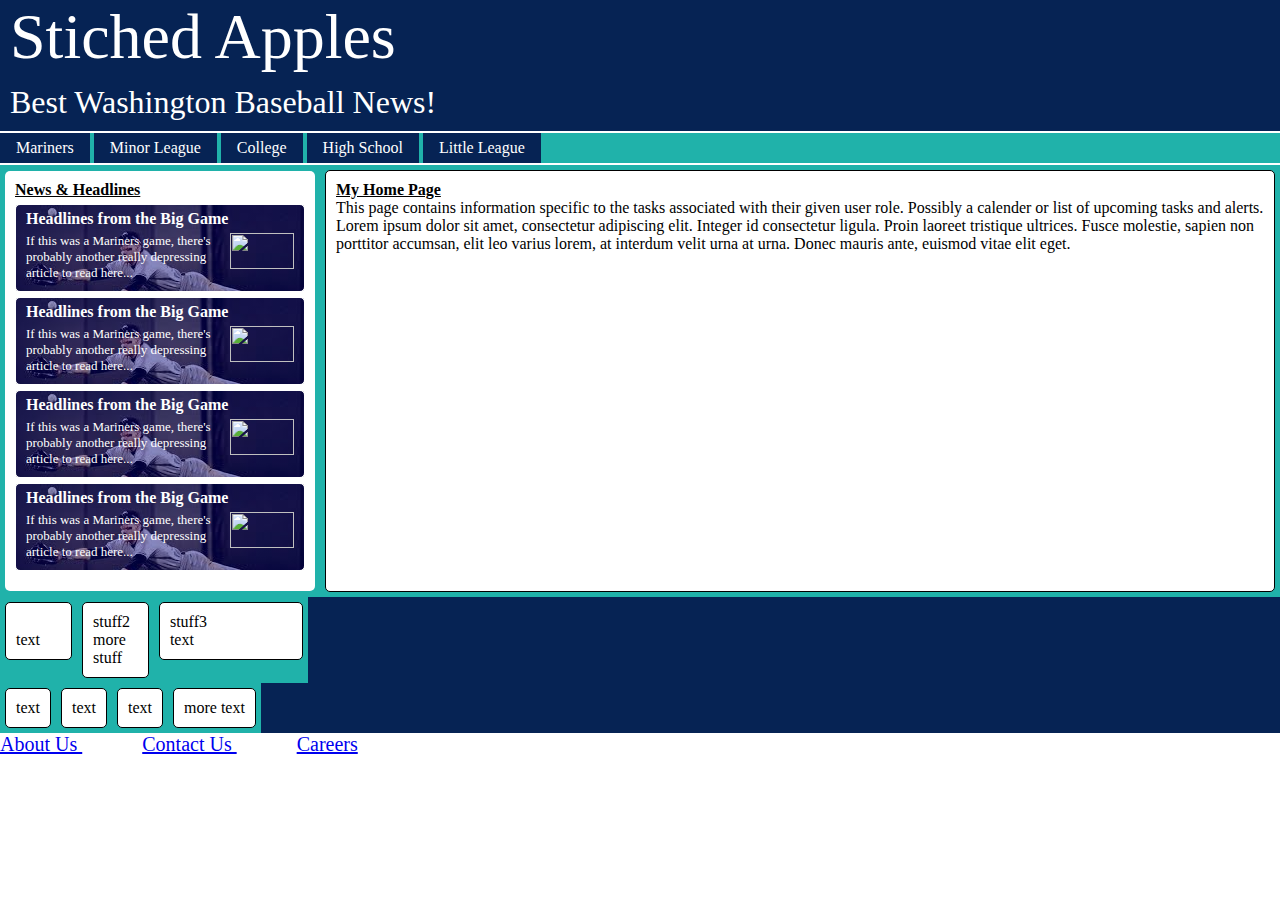
==== commit c1f85f60: "Cleaned up Left Content" ====
--- a/index.html
+++ b/index.html
@@ -1,4 +1,4 @@
-<!DOCTYPE html>
+﻿<!DOCTYPE html>
 <html lang="en">
 <head>
     <meta charset="utf-8">
@@ -85,7 +85,7 @@
         <div class="col4">
             <div class="element" style="overflow-y:auto;border:none; height:400px">
                 <!--<b><u>Test Basic JS Here</u></b>-->
-                <b><u>Alerts & Activities</u></b>
+                <b><u>News & Headlines</u></b>
                 <!--<select id="contentMainSelect" name="selectname" onchange="switchContentMain()">
                    <option value="plants">Plants</option>
                    <option value="plantHealth">Plant Health Notices</option>
@@ -95,67 +95,67 @@
                 <div class="elementAlert">
                     <a href="./views/alert.html">
                         <div class="alertContainer">
-                            <div class="alertH1">Health Alert: Plant ID #</div>
-                        </div>
-                        <div>
-                            <div class="alertCol4">
-                                <div class="alertMediaFrame">
-                                    <img src="./images/cameraClip.png" height="36" width="64" />
-                                </div>
-                            </div>
-                            <div class="alertCol75">
-                                There has been a critical condition detected for this plant
-                            </div>
-                        </div>
-                    </a>
-                </div>
-                <div class="elementAlert">
-                    <a href="./views/alert.html">
-                        <div class="alertContainer">
-                            <div class="alertH1">Health Alert: Plant ID #</div>
-                        </div>
-                        <div>
-                            <div class="alertCol4">
-                                <div class="alertMediaFrame">
-                                    <img src="./images/cameraClip.png" height="36" width="64" />
-                                </div>
-                            </div>
-                            <div class="alertCol75">
-                                There has been a critical condition detected for this plant
-                            </div>
-                        </div>
-                    </a>
-                </div>
-                <div class="elementAlert">
-                    <a href="./views/alert.html">
-                        <div class="alertContainer">
-                            <div class="alertH1">Health Alert: Plant ID #</div>
-                        </div>
-                        <div>
-                            <div class="alertCol4">
-                                <div class="alertMediaFrame">
-                                    <img src="./images/cameraClip.png" height="36" width="64" />
-                                </div>
-                            </div>
-                            <div class="alertCol75">
-                                There has been a critical condition detected for this plant
-                            </div>
-                        </div>
-                    </a>
-                </div>
-                <div class="elementAlert">
-                    <a href="./views/alert.html">
-                        <div class="alertContainer">
-                            <div class="alertH1">Health Alert: Plant ID #</div>
-                        </div>
-                        <div>
-                            <div class="alertCol4">
-                                <div class="alertMediaFrame">
-                                    <img src="./images/cameraClip.png" height="36" width="64" />
-                                </div>
-                            </div>
-                            <div class="alertCol75">
-                                There has been a critical condition detected for this plant
+                            <div class="alertH1">Headlines from the Big Game</div>
+                        </div>
+                        <div>
+                            <div class="alertCol75">
+                                If this was a Mariners game, there's probably another really depressing article to read here...
+                            </div>
+                            <div class="alertCol4">
+                                <div class="alertMediaFrame">
+                                    <img src="./images/cameraClip.png" height="36" width="64" />
+                                </div>
+                            </div>
+                        </div>
+                    </a>
+                </div>
+                <div class="elementAlert">
+                    <a href="./views/alert.html">
+                        <div class="alertContainer">
+                            <div class="alertH1">Headlines from the Big Game</div>
+                        </div>
+                        <div>
+                            <div class="alertCol75">
+                                If this was a Mariners game, there's probably another really depressing article to read here...
+                            </div>
+                            <div class="alertCol4">
+                                <div class="alertMediaFrame">
+                                    <img src="./images/cameraClip.png" height="36" width="64" />
+                                </div>
+                            </div>
+                        </div>
+                    </a>
+                </div>
+                <div class="elementAlert">
+                    <a href="./views/alert.html">
+                        <div class="alertContainer">
+                            <div class="alertH1">Headlines from the Big Game</div>
+                        </div>
+                        <div>
+                            <div class="alertCol75">
+                                If this was a Mariners game, there's probably another really depressing article to read here...
+                            </div>
+                            <div class="alertCol4">
+                                <div class="alertMediaFrame">
+                                    <img src="./images/cameraClip.png" height="36" width="64" />
+                                </div>
+                            </div>
+                        </div>
+                    </a>
+                </div>
+                <div class="elementAlert">
+                    <a href="./views/alert.html">
+                        <div class="alertContainer">
+                            <div class="alertH1">Headlines from the Big Game</div>
+                        </div>
+                        <div>
+                            <div class="alertCol75">
+                                If this was a Mariners game, there's probably another really depressing article to read here...
+                            </div>
+                            <div class="alertCol4">
+                                <div class="alertMediaFrame">
+                                    <img src="./images/cameraClip.png" height="36" width="64" />
+                                </div>
                             </div>
                         </div>
                     </a>
@@ -164,7 +164,6 @@
         </div>
         <!-- Main Body -->
         <div class="col75">
-<<<<<<< HEAD
             <div class="element" style="height:400px">
                 <u><b>My Home Page</b></u><br />
                 <div id="mainContent"></div>
--- a/demo_0.css
+++ b/demo_0.css
@@ -246,7 +246,7 @@
     text-decoration:none;
 }
 .elementAlert {
-    color: #001200;
+    color: white;
     height: auto;
     display: block;
     vertical-align: text-top;
@@ -258,9 +258,10 @@
     text-decoration: none;
     background:
     /* top, transparent red, faked with gradient */
-    linear-gradient( rgba(255, 0, 0, 0.45), rgba(255, 0, 0, 0.45) ),
+    linear-gradient( rgba(0, 0, 128, 0.45), rgba(0, 0, 128, 0.45) ),
     /* bottom, image */
     url('images/divingOutfielder0.jpg');
+
 }
 .elementAlert a{
     text-decoration:none;
@@ -268,7 +269,7 @@
 }
 
 .alertH1{
-    color: darkblue;
+    color: white;
     vertical-align:top;
     display:inline-block;
     font-weight: bold;
@@ -287,7 +288,9 @@
 }
 .alertCol75 {
 	width: 100%;
-    margin: 0 auto;
+    color: white;
+    font-size:small;
+    padding: 5px;
     background-color:none;
     display:table-cell;
     vertical-align:top;
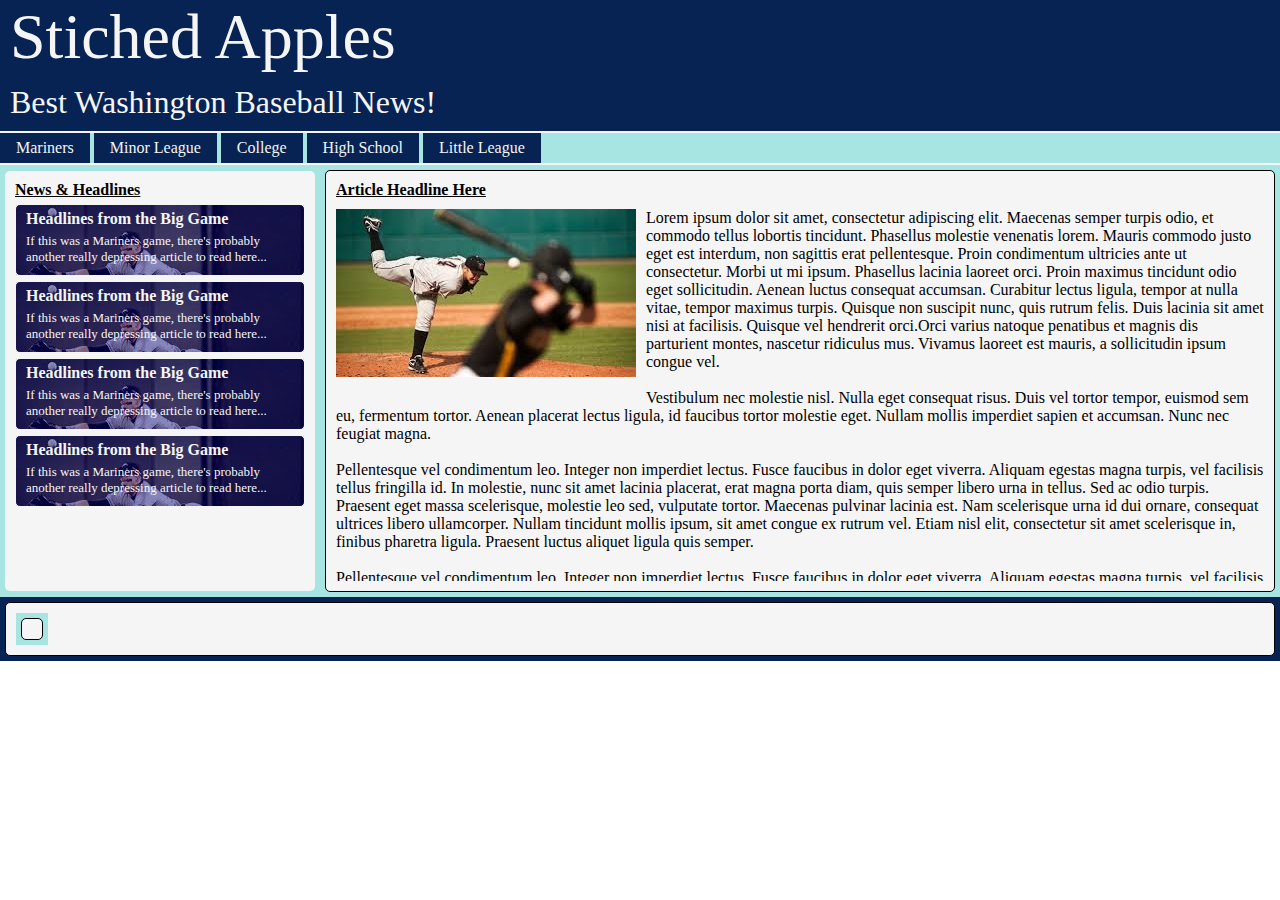
==== commit 7aa85410: "Almost Done with Index" ====
--- a/index.html
+++ b/index.html
@@ -81,9 +81,9 @@
     <!-- Main Body Content Start -->
     <!-- Left Main -->
     <!-- Left alert Bar -->
-    <div class="container" >
+    <div class="container" style="background-color:#a7e5e2" >
         <div class="col4">
-            <div class="element" style="overflow-y:auto;border:none; height:400px">
+            <div class="element leftHand" style="overflow-y:auto;border:none; height:400px">
                 <!--<b><u>Test Basic JS Here</u></b>-->
                 <b><u>News & Headlines</u></b>
                 <!--<select id="contentMainSelect" name="selectname" onchange="switchContentMain()">
@@ -102,9 +102,7 @@
                                 If this was a Mariners game, there's probably another really depressing article to read here...
                             </div>
                             <div class="alertCol4">
-                                <div class="alertMediaFrame">
-                                    <img src="./images/cameraClip.png" height="36" width="64" />
-                                </div>
+                                
                             </div>
                         </div>
                     </a>
@@ -119,9 +117,7 @@
                                 If this was a Mariners game, there's probably another really depressing article to read here...
                             </div>
                             <div class="alertCol4">
-                                <div class="alertMediaFrame">
-                                    <img src="./images/cameraClip.png" height="36" width="64" />
-                                </div>
+                                
                             </div>
                         </div>
                     </a>
@@ -136,9 +132,6 @@
                                 If this was a Mariners game, there's probably another really depressing article to read here...
                             </div>
                             <div class="alertCol4">
-                                <div class="alertMediaFrame">
-                                    <img src="./images/cameraClip.png" height="36" width="64" />
-                                </div>
                             </div>
                         </div>
                     </a>
@@ -153,9 +146,7 @@
                                 If this was a Mariners game, there's probably another really depressing article to read here...
                             </div>
                             <div class="alertCol4">
-                                <div class="alertMediaFrame">
-                                    <img src="./images/cameraClip.png" height="36" width="64" />
-                                </div>
+                                
                             </div>
                         </div>
                     </a>
@@ -165,87 +156,31 @@
         <!-- Main Body -->
         <div class="col75">
             <div class="element" style="height:400px">
-                <u><b>My Home Page</b></u><br />
-                <div id="mainContent"></div>
-                This page contains information specific to the tasks associated with their given user role. Possibly a calender or list of upcoming tasks and alerts.
-                <br />Lorem ipsum dolor sit amet, consectetur adipiscing elit. Integer id consectetur ligula. Proin laoreet tristique ultrices. Fusce molestie, sapien non porttitor accumsan, elit leo varius lorem, at interdum velit urna at urna. Donec mauris ante, euismod vitae elit eget.
+                <div class="mainContent">
+                    <u><b>Article Headline Here</b></u><br />
+                    <div class="mainImage">
+                        <img src="images/incomingPitch0.jpg" />
+                    </div>
+                    <div class="mainText">
+                        Lorem ipsum dolor sit amet, consectetur adipiscing elit. Maecenas semper turpis odio, et commodo tellus lobortis tincidunt. Phasellus molestie venenatis lorem. Mauris commodo justo eget est interdum, non sagittis erat pellentesque. Proin condimentum ultricies ante ut consectetur. Morbi ut mi ipsum. Phasellus lacinia laoreet orci. Proin maximus tincidunt odio eget sollicitudin. Aenean luctus consequat accumsan. Curabitur lectus ligula, tempor at nulla vitae, tempor maximus turpis. Quisque non suscipit nunc, quis rutrum felis. Duis lacinia sit amet nisi at facilisis. Quisque vel hendrerit orci.Orci varius natoque penatibus et magnis dis parturient montes, nascetur ridiculus mus. Vivamus laoreet est mauris, a sollicitudin ipsum congue vel.
+                        <br /><br />
+                         Vestibulum nec molestie nisl. Nulla eget consequat risus. Duis vel tortor tempor, euismod sem eu, fermentum tortor. Aenean placerat lectus ligula, id faucibus tortor molestie eget. Nullam mollis imperdiet sapien et accumsan. Nunc nec feugiat magna.
+                        <br /><br />
+                        Pellentesque vel condimentum leo. Integer non imperdiet lectus. Fusce faucibus in dolor eget viverra. Aliquam egestas magna turpis, vel facilisis tellus fringilla id. In molestie, nunc sit amet lacinia placerat, erat magna porta diam, quis semper libero urna in tellus. Sed ac odio turpis. Praesent eget massa scelerisque, molestie leo sed, vulputate tortor. Maecenas pulvinar lacinia est. Nam scelerisque urna id dui ornare, consequat ultrices libero ullamcorper. Nullam tincidunt mollis ipsum, sit amet congue ex rutrum vel. Etiam nisl elit, consectetur sit amet scelerisque in, finibus pharetra ligula. Praesent luctus aliquet ligula quis semper.
+                        <br /><br />
+                        Pellentesque vel condimentum leo. Integer non imperdiet lectus. Fusce faucibus in dolor eget viverra. Aliquam egestas magna turpis, vel facilisis tellus fringilla id. In molestie, nunc sit amet lacinia placerat, erat magna porta diam, quis semper libero urna in tellus. Sed ac odio turpis. Praesent eget massa scelerisque, molestie leo sed, vulputate tortor. Maecenas pulvinar lacinia est. Nam scelerisque urna id dui ornare, consequat ultrices libero ullamcorper. Nullam tincidunt mollis ipsum, sit amet congue ex rutrum vel. Etiam nisl elit, consectetur sit amet scelerisque in, finibus pharetra ligula. Praesent luctus aliquet ligula quis semper.
+                    </div>
+                </div>
             </div>
         </div>
     </div>
     <!-- Footer Start -->
     <div class="container">
-        <div class="col2">
-            <div class="col2">
-                <div class="element">
-                    <br>text
-                </div>
-            </div>
-            <div class="col2">
-                <div class="element">
-                    stuff2<br />
-                    more stuff
-                </div>
-            </div>
-        </div>
-        <div class="col2">
-            <div class="element">
-                stuff3
-                <br>text
+        <div class="element">
+            <div class="col4">
+                <div class="element">                </div>
             </div>
         </div>
     </div>
-    <div class="container">
-        <div class="col4">
-            <div class="element">
-                text
-            </div>
-        </div>
-        <div class="col4">
-            <div class="element">text	</div>
-        </div>
-        <div class="col4">
-            <div class="element">
-                text
-            </div>
-        </div>
-        <div class="col4">
-            <div class="element">
-                more text
-            </div>
-        </div>
-    </div>
-    <div class="container">
-        <div class="col4">
-        </div>
-        <div class="col2">
-            <div class="innerRow">
-                <div class="col4">
-                </div>
-                <div class="col4">
-                </div>
-                <div class="col4">
-                </div>
-                <div class="col4">
-                </div>
-            </div>
-        </div>
-        <div class="col4">
-        </div>
-    </div>
- 
-    <div id="footer">
-        <ul>
-            <a href="missionstatement.html">
-                <l1> About Us </l1>
-            </a>
-            <a href="contact.html">
-                <li> Contact Us </li>
-            </a>
-            <a href="underconstruction.html">
-                <l1> Careers </l1>
-            </a>
-
-        </ul>
-    </div>
 </body>
 </html>--- a/demo_0.css
+++ b/demo_0.css
@@ -32,7 +32,7 @@
 .col1 {
         min-width: 100%;
    margin: 0 auto;
-   background-color:midnightblue;
+   background-color:navy;
    display:table-cell;
    vertical-align:text-top;
 }
@@ -40,7 +40,7 @@
 .col2 {
         width: 50%;
    margin: 0 auto;
-   background-color:lightseagreen;
+   background-color:#a7e5e2;
    display:table-cell;
    vertical-align:text-top;
 }
@@ -48,7 +48,7 @@
 .col75 {
     width: 75%;
    margin: 0 auto;
-   background-color:lightseagreen;
+   background-color:#a7e5e2;
    display:table-cell;
    vertical-align:text-top;
 }
@@ -56,13 +56,13 @@
 .col4 {
     min-width: 25%;
    margin: 0 auto;
-   background-color:lightseagreen;
+   background-color:#a7e5e2;
    display:table-cell;
    vertical-align:text-top;
 }
 
 #title {
-    color: white;
+    color: whitesmoke;
     font-family: "Futura";
     text-align: left;
     font-size: 64px;
@@ -79,14 +79,14 @@
 
 li {
     margin: 3em;
-    background-color: white;
+    background-color: whitesmoke;
     font-family: "Futura";
     font-size: 20px;
     display: inline;
 }
 
 #slogan {
-    color: white;
+    color: whitesmoke;
     font-family: "Futura";
     text-align: left;
     font-size: 32px;
@@ -98,7 +98,7 @@
 }
 
 .element{
-   background-color:white;
+   background-color:whitesmoke;
    height: auto;
    display:block;
    vertical-align:text-top;
@@ -110,7 +110,7 @@
 .hline_thinOrange{
    min-width: 100%;
    height:2px;
-   background-color:lightseagreen;
+   background-color:#a7e5e2;
    display:block;
 }
 .hline_thickGreen{
@@ -128,7 +128,7 @@
 /*Nav Bar Stuff*/
 .navContainer {
 	width: 100%;
-    background-color: lightseagreen;
+    background-color: #a7e5e2;
     margin: 0px;
     padding: 0px;
     /*padding: 5px;*/
@@ -154,7 +154,7 @@
 .dropbtn {
     font-weight:500;
     background-color: #062354;
-    color: white;
+    color: whitesmoke;
     padding: 6px 16px 6px 16px;
     font-size: 16px;
     border: none;
@@ -185,7 +185,7 @@
 
 /* Links inside the dropdown */
 .dropdown-content a {
-    color: white;
+    color: whitesmoke;
     padding: 6px 16px 6px 16px;
     margin:0;
     text-decoration: none;
@@ -193,7 +193,7 @@
 }
 
 /* Change color of dropdown links on hover */
-.dropdown-content a:hover {background-color: lightseagreen}
+.dropdown-content a:hover {background-color: #a7e5e2}
 
 /* Show the dropdown menu on hover */
 .dropdown:hover .dropdown-content {
@@ -203,7 +203,7 @@
 
 /* Change the background color of the dropdown button when the dropdown content is shown */
 .dropdown:hover .dropbtn {
-    background-color: lightseagreen;
+    background-color: #a7e5e2;
 }
 
 .hline_thinwhite{
@@ -211,7 +211,7 @@
     height:2px;
     margin:0;
     padding:0;
-    background-color:white;
+    background-color:whitesmoke;
     display:block;
 }
 .hline_thinestwhite{
@@ -219,7 +219,7 @@
     height:1px;
     margin:0;
     padding:0;
-    background-color: white;
+    background-color: whitesmoke;
     display:block;
 }
 .hline_navy{
@@ -246,7 +246,7 @@
     text-decoration:none;
 }
 .elementAlert {
-    color: white;
+    color: whitesmoke;
     height: auto;
     display: block;
     vertical-align: text-top;
@@ -269,7 +269,7 @@
 }
 
 .alertH1{
-    color: white;
+    color: whitesmoke;
     vertical-align:top;
     display:inline-block;
     font-weight: bold;
@@ -288,7 +288,7 @@
 }
 .alertCol75 {
 	width: 100%;
-    color: white;
+    color: whitesmoke;
     font-size:small;
     padding: 5px;
     background-color:none;
@@ -323,12 +323,23 @@
     text-decoration: none;
 }
 
-.flex-container {
-    display: -webkit-flex;
-    display: flex;
-    -webkit-align-items: stretch;
-    align-items: stretch;
-    height: 400px;
-    background-color: red;
-}
-
+.leftHand {
+    background-color:whitesmoke; 
+    /*rgb(167, 229, 226)*/
+}
+
+.mainContent{
+    height:100%;
+    overflow-y:auto;
+}
+
+.mainImage{
+    max-height: 200px;
+    width:auto;
+    float: left;
+    margin:10px 10px 10px auto;
+}
+.mainText{
+    font-family:inherit;
+    margin-top:10px;
+}